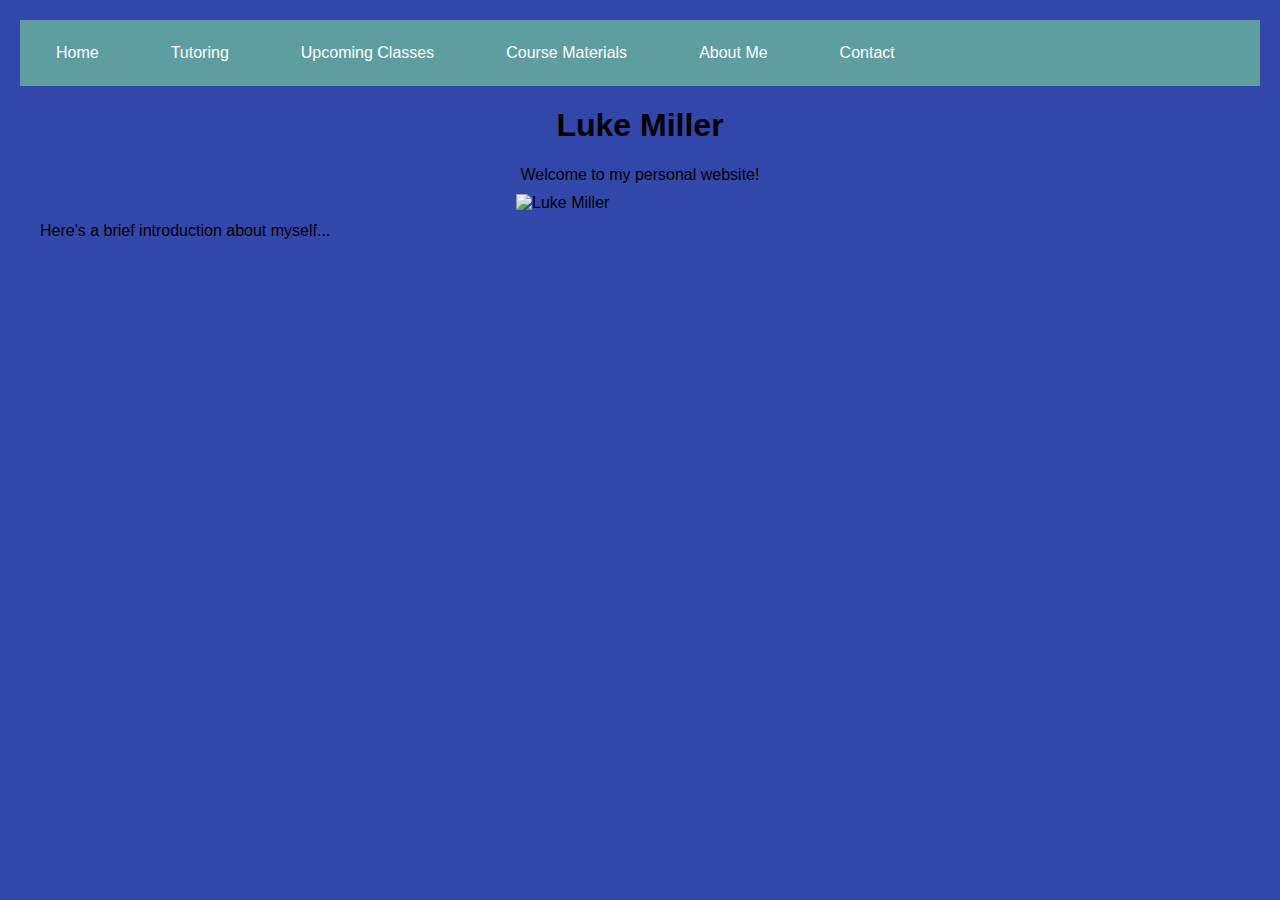
==== index.html @ 6553950f "Update index.html" ====
<!DOCTYPE html>
<html>
<head>
    <title>Home - Luke Miller</title>
    <link rel="stylesheet" type="text/css" href="styles.css">
</head>
<body>
    <nav>
        <ul>
            <li><a href="index.html">Home</a></li>
            <li><a href="tutoring.html">Tutoring</a></li>
            <li><a href="Classes.html">Upcoming Classes</a></li>
            <li><a href="courses.html">Course Materials</a></li>
            <li><a href="about.html">About Me</a></li>
            <li><a href="about.html">Contact</a></li>
<!--             <li><a href="work.html">Work</a></li>
            <li><a href="projects.html">Projects</a></li>
            <li><a href="errata.html">Errata</a></li> -->
        </ul>
    </nav>
    <header>
        <h1>Luke Miller</h1>
        <p>Welcome to my personal website!</p>
    </header>
    
    <img src="https://github.com/Luke-J-Miller/Luke-J-Miller.github.io/blob/main/Luke%20Miller%20Headshot.jpg?raw=true" alt="Luke Miller">
    <p>Here's a brief introduction about myself...</p>
</body>
</html>
---- styles.css ----
/* Body styling */
body {
    background-color: #3247AA; /* Cornflower blue background */
    margin: 20px; /* Adds margin around the entire content of the body */
    font-family: Arial, sans-serif; /* Sets a clean, modern font for the page */
}

/* Navigation menu styling */
ul {
    list-style-type: none;
    margin: 0;
    padding: 0;
    overflow: hidden;
    background-color: #5F9EA0; /* Dark grey background */
}

li {
    float: left;
}

li a {
    display: block;
    color: white; /* Text color */
    text-align: center;
    padding: 14px 16px; /* Spacing around text */
    text-decoration: none;
}

li a:hover {
    background-color: #111; /* Slightly lighter grey on hover */
}

/* Header and headings styling */
header, h1, h2, h3 {
    text-align: center; /* Centers all headings within these elements */
}

/* Image styling */
img {
    display: block;
    margin: 0 auto; /* Centers the image horizontally */
    width: 20%; /* Resizes the image to be 50% of its container's width */
    height: auto; /* Maintains the aspect ratio of the image */
}

/* Additional content styling */
p, a {
    margin: 10px 20px; /* Adds specific margin to paragraphs and links */
}
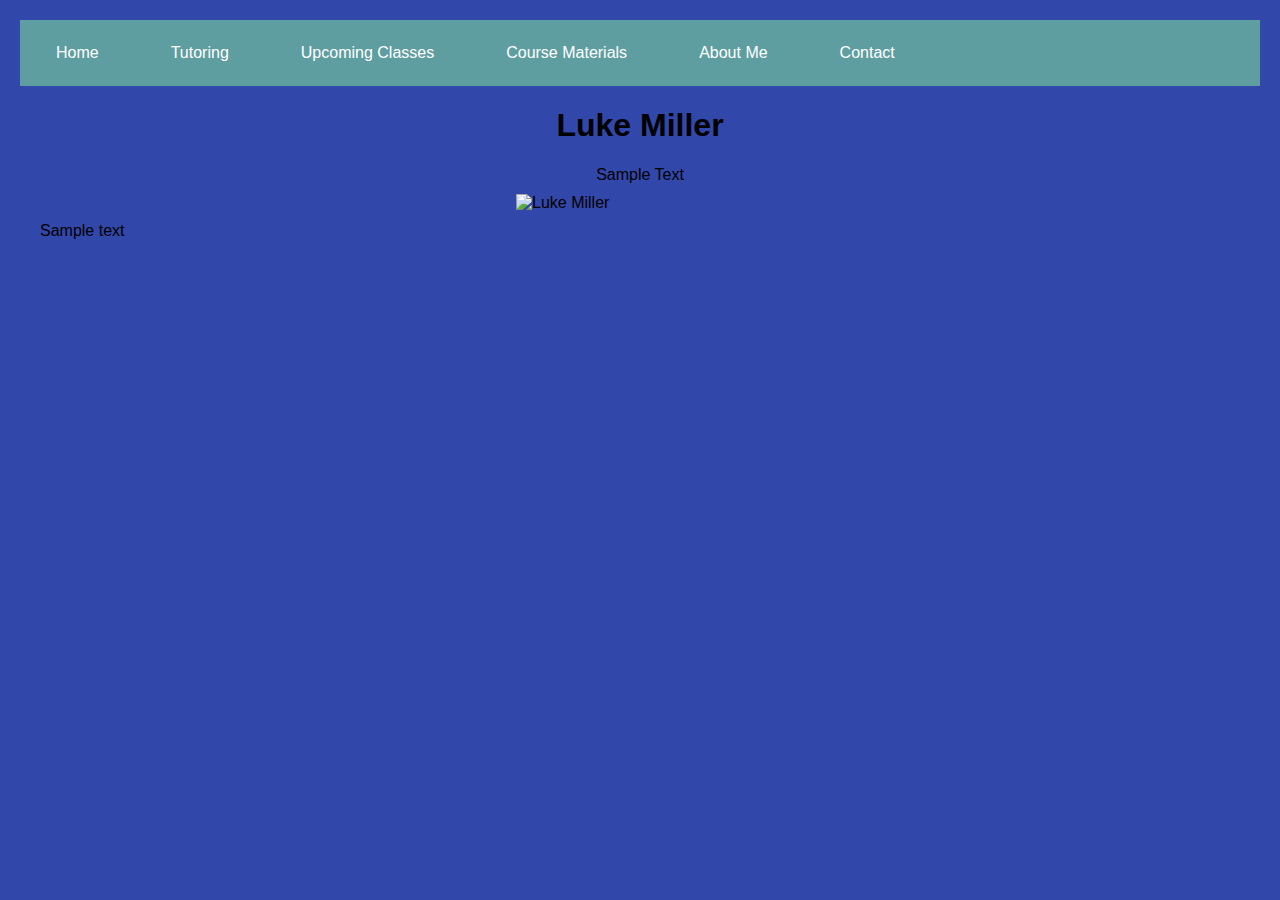
==== commit 703dfb36: "Update index.html" ====
--- a/index.html
+++ b/index.html
@@ -20,10 +20,10 @@
     </nav>
     <header>
         <h1>Luke Miller</h1>
-        <p>Welcome to my personal website!</p>
+        <p>Sample Text</p>
     </header>
     
     <img src="https://github.com/Luke-J-Miller/Luke-J-Miller.github.io/blob/main/Luke%20Miller%20Headshot.jpg?raw=true" alt="Luke Miller">
-    <p>Here's a brief introduction about myself...</p>
+    <p>Sample text</p>
 </body>
 </html>
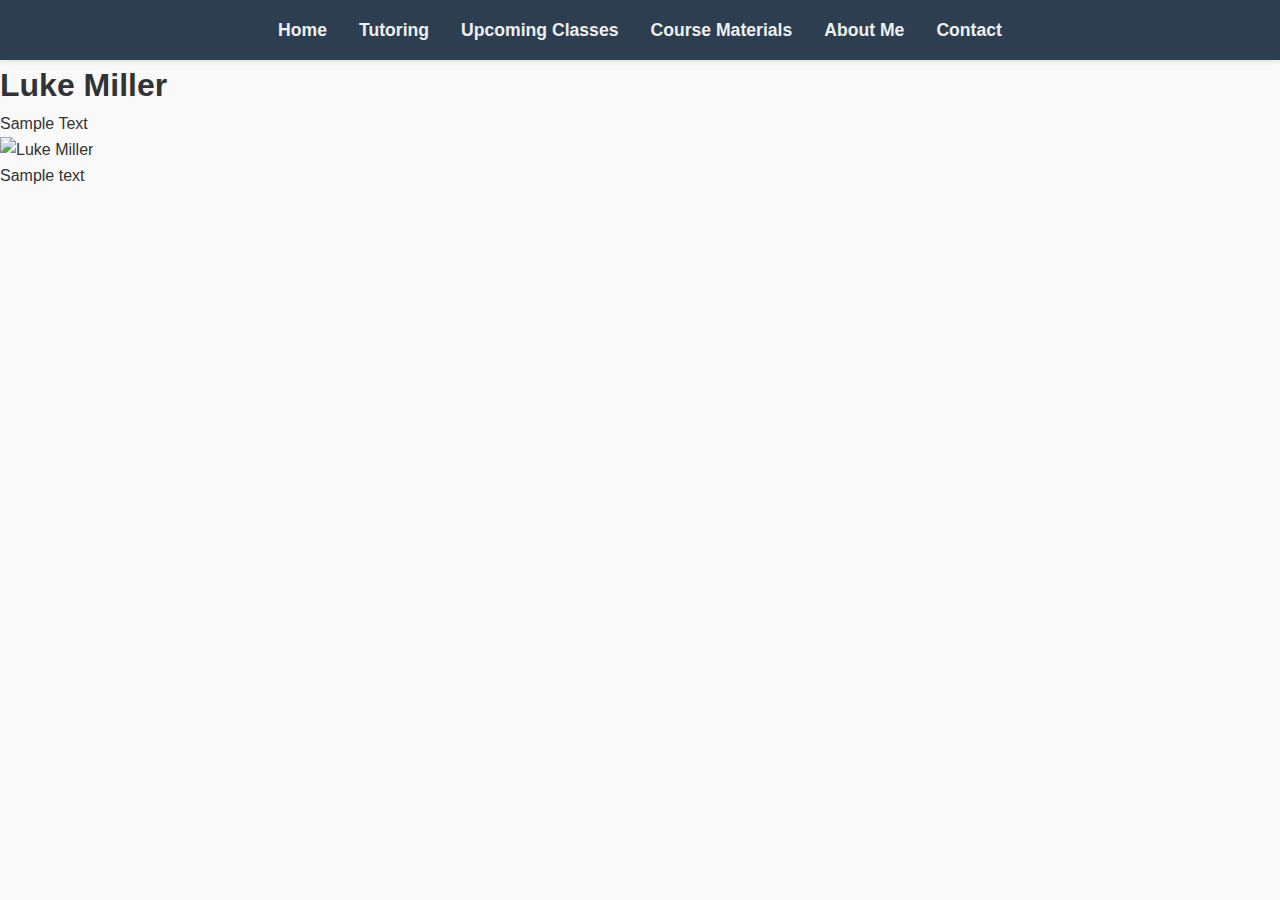
==== commit ef174c5b: "Update index.html" ====
--- a/index.html
+++ b/index.html
@@ -1,8 +1,12 @@
 <!DOCTYPE html>
-<html>
+<!DOCTYPE html>
+<html lang="en">
 <head>
-    <title>Home - Luke Miller</title>
-    <link rel="stylesheet" type="text/css" href="styles.css">
+    <meta charset="UTF-8">
+    <meta name="viewport" content="width=device-width, initial-scale=1.0">
+    <title>Home</title>
+    <!-- Link to the styles.css file -->
+    <link rel="stylesheet" href="styles.css">
 </head>
 <body>
     <nav>
@@ -12,10 +16,7 @@
             <li><a href="Classes.html">Upcoming Classes</a></li>
             <li><a href="courses.html">Course Materials</a></li>
             <li><a href="about.html">About Me</a></li>
-            <li><a href="about.html">Contact</a></li>
-<!--             <li><a href="work.html">Work</a></li>
-            <li><a href="projects.html">Projects</a></li>
-            <li><a href="errata.html">Errata</a></li> -->
+            <li><a href="contact.html">Contact</a></li>
         </ul>
     </nav>
     <header>
--- a/styles.css
+++ b/styles.css
@@ -1,49 +1,59 @@
-/* Body styling */
-body {
-    background-color: #3247AA; /* Cornflower blue background */
-    margin: 20px; /* Adds margin around the entire content of the body */
-    font-family: Arial, sans-serif; /* Sets a clean, modern font for the page */
+/* General reset for consistent styling */
+* {
+    margin: 0;
+    padding: 0;
+    box-sizing: border-box;
 }
 
-/* Navigation menu styling */
-ul {
-    list-style-type: none;
+body {
+    font-family: Arial, sans-serif;
+    background-color: #f9f9f9;
+    color: #333;
+    line-height: 1.6;
     margin: 0;
     padding: 0;
-    overflow: hidden;
-    background-color: #5F9EA0; /* Dark grey background */
 }
 
-li {
-    float: left;
+/* Navigation bar styling */
+nav {
+    background-color: #2c3e50;
+    padding: 1rem 0;
+    box-shadow: 0 2px 4px rgba(0, 0, 0, 0.1);
 }
 
-li a {
-    display: block;
-    color: white; /* Text color */
-    text-align: center;
-    padding: 14px 16px; /* Spacing around text */
-    text-decoration: none;
+nav ul {
+    list-style: none;
+    display: flex;
+    justify-content: center;
+    margin: 0;
+    padding: 0;
 }
 
-li a:hover {
-    background-color: #111; /* Slightly lighter grey on hover */
+nav ul li {
+    margin: 0 1rem;
 }
 
-/* Header and headings styling */
-header, h1, h2, h3 {
-    text-align: center; /* Centers all headings within these elements */
+nav ul li a {
+    text-decoration: none;
+    color: #ecf0f1;
+    font-size: 1.1rem;
+    font-weight: bold;
+    transition: color 0.3s ease, border-bottom 0.3s ease;
 }
 
-/* Image styling */
-img {
-    display: block;
-    margin: 0 auto; /* Centers the image horizontally */
-    width: 20%; /* Resizes the image to be 50% of its container's width */
-    height: auto; /* Maintains the aspect ratio of the image */
+nav ul li a:hover {
+    color: #1abc9c;
+    border-bottom: 2px solid #1abc9c;
 }
 
-/* Additional content styling */
-p, a {
-    margin: 10px 20px; /* Adds specific margin to paragraphs and links */
+/* Responsive Design */
+@media (max-width: 768px) {
+    nav ul {
+        flex-direction: column;
+        align-items: center;
+    }
+
+    nav ul li {
+        margin: 0.5rem 0;
+    }
 }
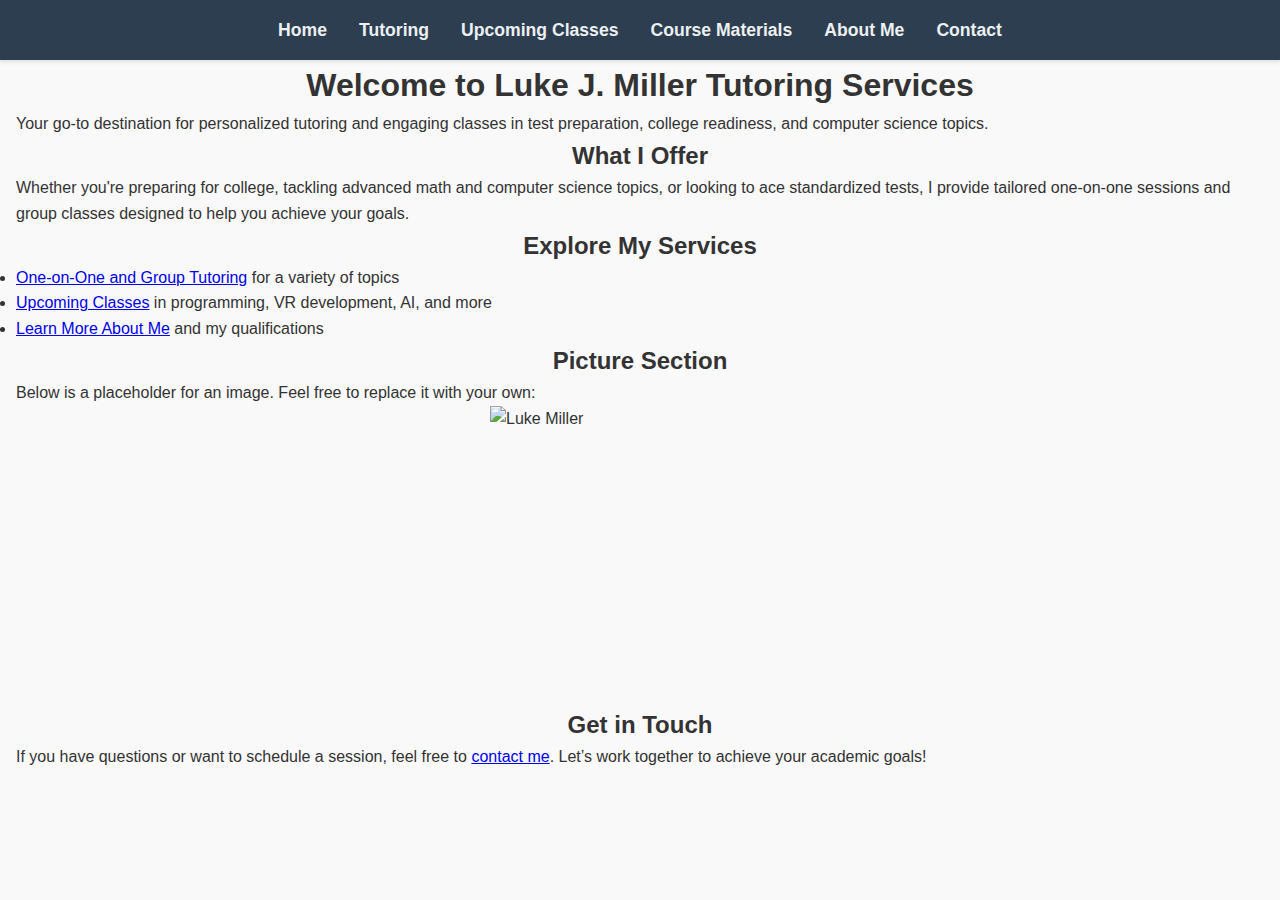
==== commit 5f595bfb: "Update index.html" ====
--- a/index.html
+++ b/index.html
@@ -1,11 +1,9 @@
-<!DOCTYPE html>
 <!DOCTYPE html>
 <html lang="en">
 <head>
     <meta charset="UTF-8">
     <meta name="viewport" content="width=device-width, initial-scale=1.0">
     <title>Home</title>
-    <!-- Link to the styles.css file -->
     <link rel="stylesheet" href="styles.css">
 </head>
 <body>
@@ -13,18 +11,35 @@
         <ul>
             <li><a href="index.html">Home</a></li>
             <li><a href="tutoring.html">Tutoring</a></li>
-            <li><a href="Classes.html">Upcoming Classes</a></li>
+            <li><a href="classes.html">Upcoming Classes</a></li>
             <li><a href="courses.html">Course Materials</a></li>
             <li><a href="about.html">About Me</a></li>
             <li><a href="contact.html">Contact</a></li>
         </ul>
     </nav>
-    <header>
-        <h1>Luke Miller</h1>
-        <p>Sample Text</p>
-    </header>
-    
-    <img src="https://github.com/Luke-J-Miller/Luke-J-Miller.github.io/blob/main/Luke%20Miller%20Headshot.jpg?raw=true" alt="Luke Miller">
-    <p>Sample text</p>
+
+    <main>
+        <section>
+            <h1>Welcome to Luke J. Miller Tutoring Services</h1>
+            <p>Your go-to destination for personalized tutoring and engaging classes in test preparation, college readiness, and computer science topics.</p>
+
+            <h2>What I Offer</h2>
+            <p>Whether you're preparing for college, tackling advanced math and computer science topics, or looking to ace standardized tests, I provide tailored one-on-one sessions and group classes designed to help you achieve your goals.</p>
+
+            <h2>Explore My Services</h2>
+            <ul>
+                <li><a href="tutoring.html">One-on-One and Group Tutoring</a> for a variety of topics</li>
+                <li><a href="classes.html">Upcoming Classes</a> in programming, VR development, AI, and more</li>
+                <li><a href="about.html">Learn More About Me</a> and my qualifications</li>
+            </ul>
+
+            <h2>Picture Section</h2>
+            <p>Below is a placeholder for an image. Feel free to replace it with your own:</p>
+            <img src="https://raw.githubusercontent.com/Luke-J-Miller/Luke-J-Miller.github.io/refs/heads/main/Luke%20Miller%20Headshot.jpg" alt="Luke Miller" width="300" height="300">
+
+            <h2>Get in Touch</h2>
+            <p>If you have questions or want to schedule a session, feel free to <a href="contact.html">contact me</a>. Let’s work together to achieve your academic goals!</p>
+        </section>
+    </main>
 </body>
 </html>
--- a/styles.css
+++ b/styles.css
@@ -46,6 +46,21 @@
     border-bottom: 2px solid #1abc9c;
 }
 
+/* Center headers and images */
+h1, h2, h3, h4, h5, h6 {
+    text-align: center;
+}
+
+img {
+    display: block;
+    margin: 0 auto;
+}
+
+/* Add small left and right margins for text */
+main p, main ul, main ol {
+    margin: 0 1rem;
+}
+
 /* Responsive Design */
 @media (max-width: 768px) {
     nav ul {
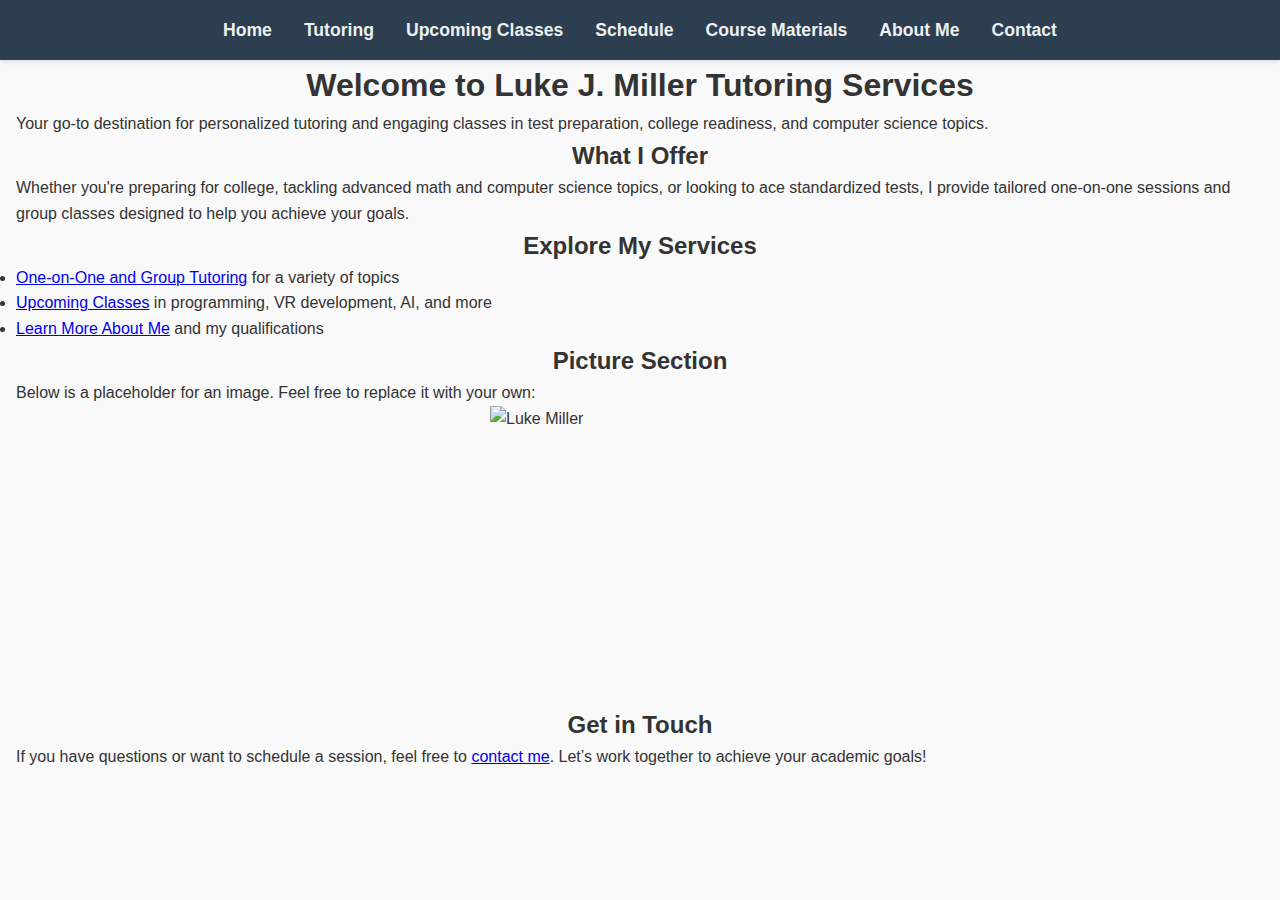
==== commit dbbddf27: "Update index.html" ====
--- a/index.html
+++ b/index.html
@@ -12,6 +12,7 @@
             <li><a href="index.html">Home</a></li>
             <li><a href="tutoring.html">Tutoring</a></li>
             <li><a href="classes.html">Upcoming Classes</a></li>
+            <li><a href="schedule.html">Schedule</a></li>
             <li><a href="courses.html">Course Materials</a></li>
             <li><a href="about.html">About Me</a></li>
             <li><a href="contact.html">Contact</a></li>
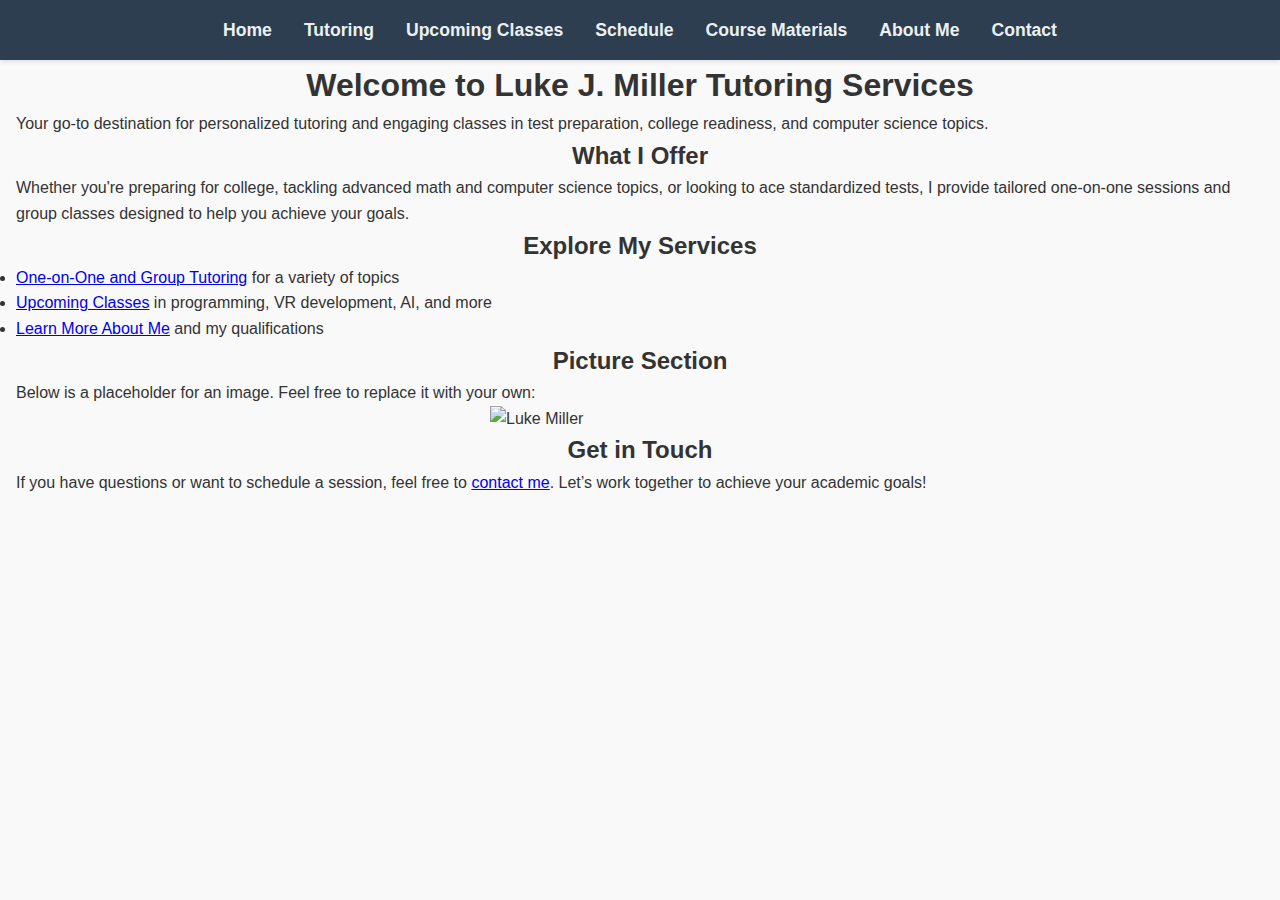
==== commit 0f15b1d5: "Update index.html" ====
--- a/index.html
+++ b/index.html
@@ -36,7 +36,7 @@
 
             <h2>Picture Section</h2>
             <p>Below is a placeholder for an image. Feel free to replace it with your own:</p>
-            <img src="https://raw.githubusercontent.com/Luke-J-Miller/Luke-J-Miller.github.io/refs/heads/main/Luke%20Miller%20Headshot.jpg" alt="Luke Miller" width="300" height="300">
+            <img src="https://raw.githubusercontent.com/Luke-J-Miller/Luke-J-Miller.github.io/refs/heads/main/Luke%20Miller%20Headshot.jpg" alt="Luke Miller" width="300" height="auto">
 
             <h2>Get in Touch</h2>
             <p>If you have questions or want to schedule a session, feel free to <a href="contact.html">contact me</a>. Let’s work together to achieve your academic goals!</p>
